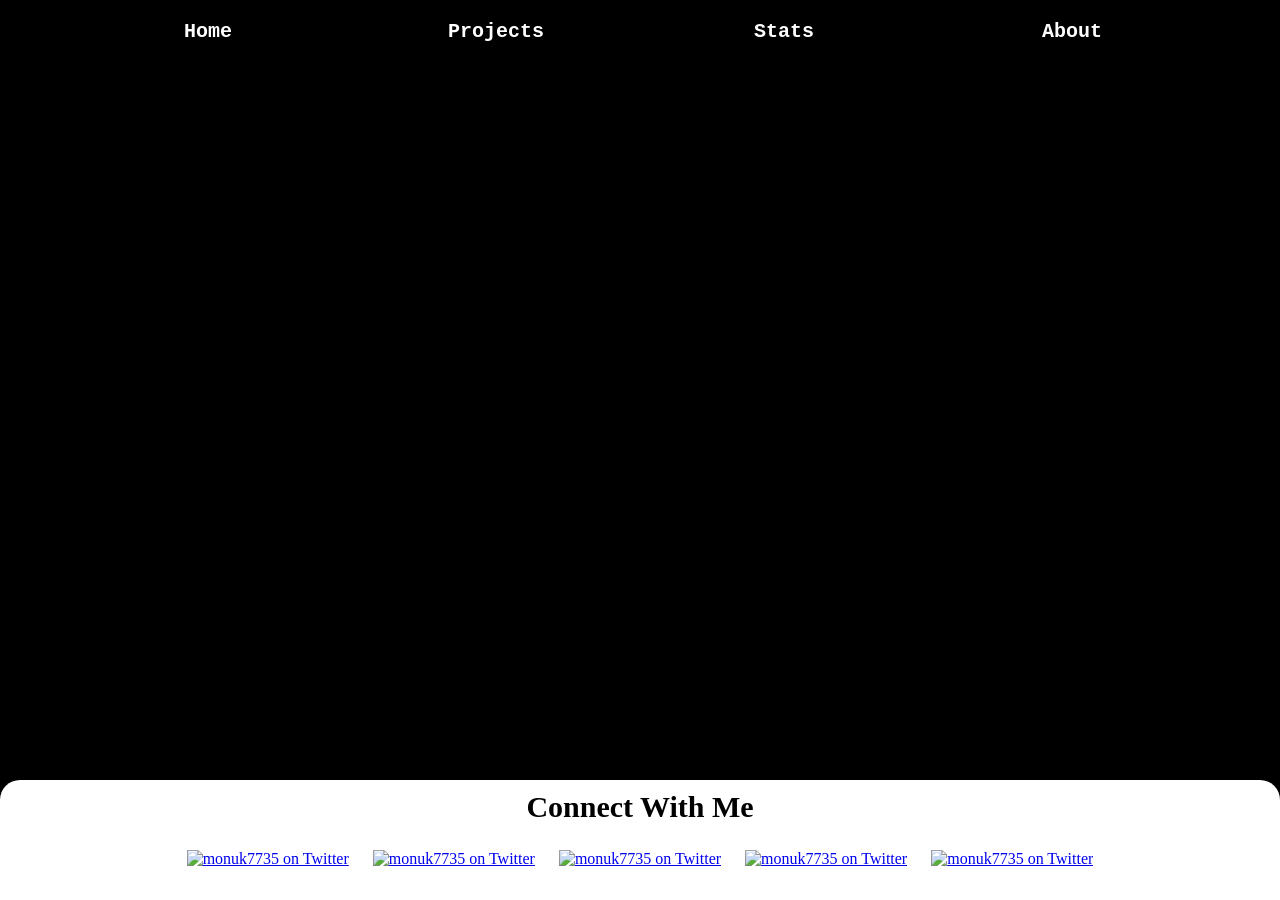
==== index.html @ 255cd2ac "New Layout" ====
<!DOCTYPE html>
<html>

<head>
    <title>Monu Kumar</title>
    <link rel="stylesheet" href="Base/baseStyle.css">
</head>

<body>
    <canvas id="background"></canvas>

    <div class="header">
        <div class="header-item"><a href="/">Home</a></div>
        <div class="header-item"><a href="/Projects">Projects</a></div>
        <div class="header-item"><a href="/Stats">Stats</a></div>
        <div class="header-item"><a href="/About">About</a></div>
    </div>

    <div id="main-body">
        
    </div>

    <!-- <div>
        <img class="github-data"
            src="https://github-readme-stats.vercel.app/api?username=monuk7735&show_icons=true&count_private=true" />
        <img class="github-data"
            src="https://github-readme-stats.vercel.app/api/top-langs/?username=monuk7735&layout=compact" />
    </div> -->

    <div class="social-button-div-div">
        <div>
            <p class="heading">Connect With Me</p>
        </div>

        <div class="social-button-div">
            <a href="http://facebook.com/monuk7735"><img class="social-button" alt="monuk7735 on Twitter"
                    src="https://cdn.jsdelivr.net/npm/simple-icons@v3/icons/facebook.svg"></img></a>
            <a href="http://twitter.com/monuk7735"><img class="social-button" alt="monuk7735 on Twitter"
                    src="https://cdn.jsdelivr.net/npm/simple-icons@v3/icons/twitter.svg" /></a>
            <a href="http://instagram.com/monuk7735"><img class="social-button" alt="monuk7735 on Twitter"
                    src="https://cdn.jsdelivr.net/npm/simple-icons@v3/icons/instagram.svg" /></a>
            <a href="http://github.com/monuk7735"><img class="social-button" alt="monuk7735 on Twitter"
                    src="https://cdn.jsdelivr.net/npm/simple-icons@v3/icons/github.svg" /></a>
            <a href="http://linkedin.com/in/monuk7735"><img class="social-button" alt="monuk7735 on Twitter"
                    src="https://cdn.jsdelivr.net/npm/simple-icons@v3/icons/linkedin.svg" /></a>
        </div>
    </div>
    <!-- <script type="text/javascript" src="Base/baseScript.js"></script> -->
</body>

</html>
---- Base/baseStyle.css ----
@font-face {
  font-family: 'Product Sans';
  font-style: normal;
  font-weight: 400;
  src: local('Open Sans'), local('OpenSans'), url(https://fonts.gstatic.com/s/productsans/v5/HYvgU2fE2nRJvZ5JFAumwegdm0LZdjqr5-oayXSOefg.woff2) format('woff2');
}

body {
  margin: 0px;
  padding: 0px;
  background-color: black;
}


#background {
  display: block;
  position: fixed;
  width: 100%;
  height: 100%;
  z-index: -2;
}

.github-data {
  display: block;
  margin: 5px auto;
  /* border-color: black; */
  /* width: 400px; */
  /* height: 200px; */
  /* border-style: solid; */
  /* padding: 0; */
  /* background-color: black; */
  /* border-radius: 7px; */
}

.header{
  width: 90%;
  display: inline-block;
  margin: 20px 5%;
  
}

.header .header-item{
  display: block;
  float: left;
  width: 25%;
  height: 30px;
  text-align: center;
}

.header .header-item a, .header .header-item a:visited {
  font-size: 20px;
  text-align: center;
  color: white;
  text-decoration: none;
  font-family: 'Product Sans', Courier;
  font-weight: bolder;
  transition-duration: 500ms;
}

.header .header-item a:hover, .header .header-item a:focus {
  font-size: 25px;
}

.social-button {
  width: 30px;
  height: 30px;
  margin: 10px;
  transition: 0.3s;
}

.social-button:hover {
  margin: 5px;
  width: 40px;
  height: 40px;
}

.social-button-div-div {
  position: fixed;
  bottom: 0px;
  height: 120px;
  background-color: white;
  box-shadow: 0 8px 20px 0 rgba(0, 0, 0, 0.5);
  border-radius: 20px 20px 0px 0px;
  width: 100%;
  display: flex;
  justify-content: center;
}

.social-button-div {
  position: absolute;
  /*    box-shadow: 0 8px 20px 0 rgba(0,0,0,0.5) ;*/
  /*    display: inline-block;*/
  margin: 50px auto;
  background-color: white;
  border-radius: 10px;
  padding: 10px;
}

.heading {
  color: black;
  font-size: 30px;
  margin: 10px;
  font-weight: 900;
}
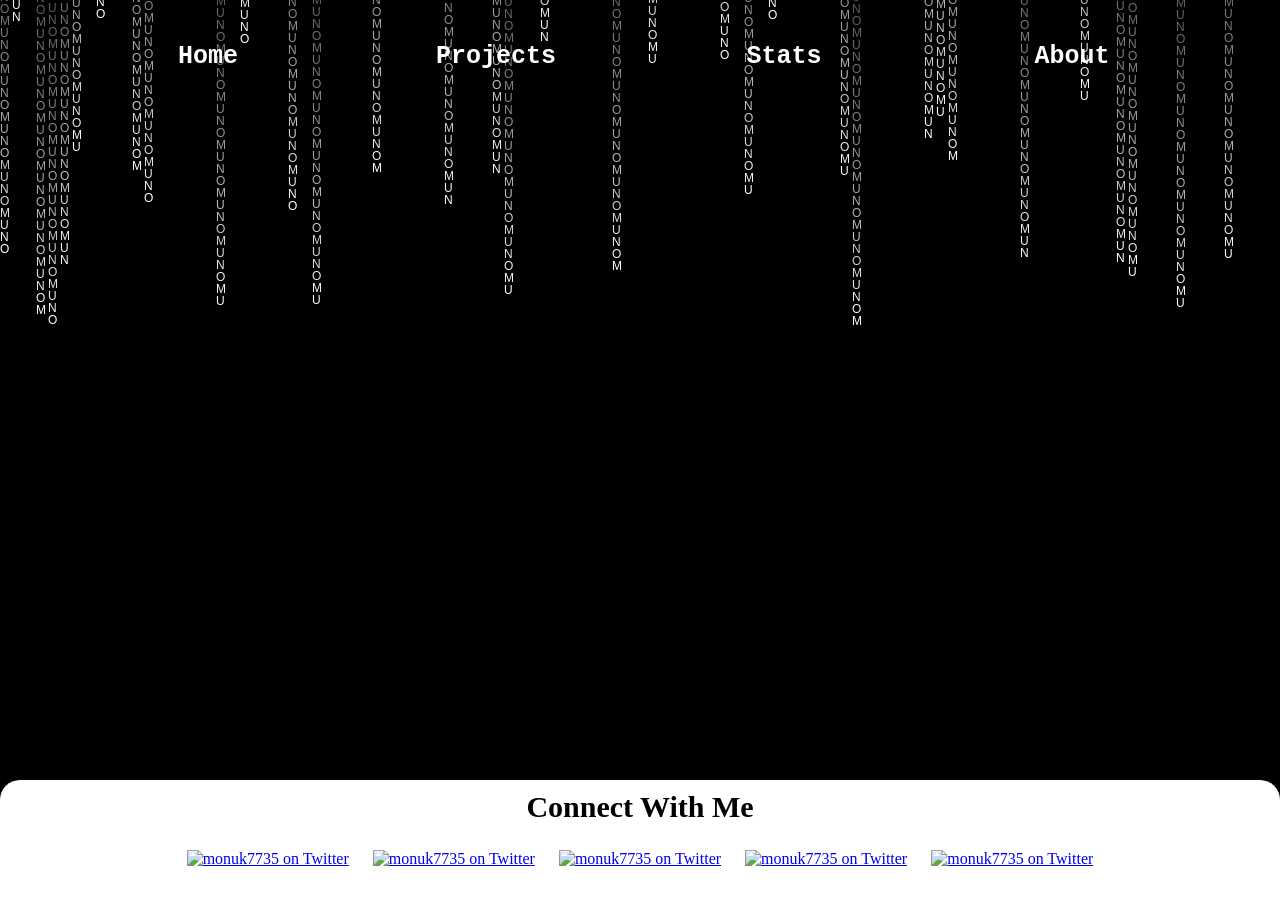
==== commit 61754e96: "404 Page Updated" ====
--- a/index.html
+++ b/index.html
@@ -45,7 +45,7 @@
                     src="https://cdn.jsdelivr.net/npm/simple-icons@v3/icons/linkedin.svg" /></a>
         </div>
     </div>
-    <!-- <script type="text/javascript" src="Base/baseScript.js"></script> -->
+    <script type="text/javascript" src="Base/baseScript.js"></script>
 </body>
 
 </html>
--- a/Base/baseStyle.css
+++ b/Base/baseStyle.css
@@ -8,6 +8,7 @@
 body {
   margin: 0px;
   padding: 0px;
+  height: 100%;
   background-color: black;
 }
 
@@ -35,8 +36,8 @@
 .header{
   width: 90%;
   display: inline-block;
-  margin: 20px 5%;
-  
+  height: 70px;
+  padding: 20px 5%;
 }
 
 .header .header-item{
@@ -47,8 +48,22 @@
   text-align: center;
 }
 
+.header .header-item a::after, .header .header-item a::before{
+  content: "";
+  background-color: rgba(255, 255, 255, 0);
+  display: block;
+  width: 100%;
+  margin: 10px 5px;
+  transition-duration: 500ms;
+  height: 2px;
+}
+
+.header .header-item a:hover::after, .header .header-item a:hover::before{
+  background-color: rgba(255, 255, 255, 1);
+}
+
 .header .header-item a, .header .header-item a:visited {
-  font-size: 20px;
+  font-size: 25px;
   text-align: center;
   color: white;
   text-decoration: none;
@@ -57,9 +72,13 @@
   transition-duration: 500ms;
 }
 
-.header .header-item a:hover, .header .header-item a:focus {
-  font-size: 25px;
+#main-body{
+  background-color: red;
+  display: block;
+  width: 100%;
+  margin-bottom: 120px;
 }
+
 
 .social-button {
   width: 30px;
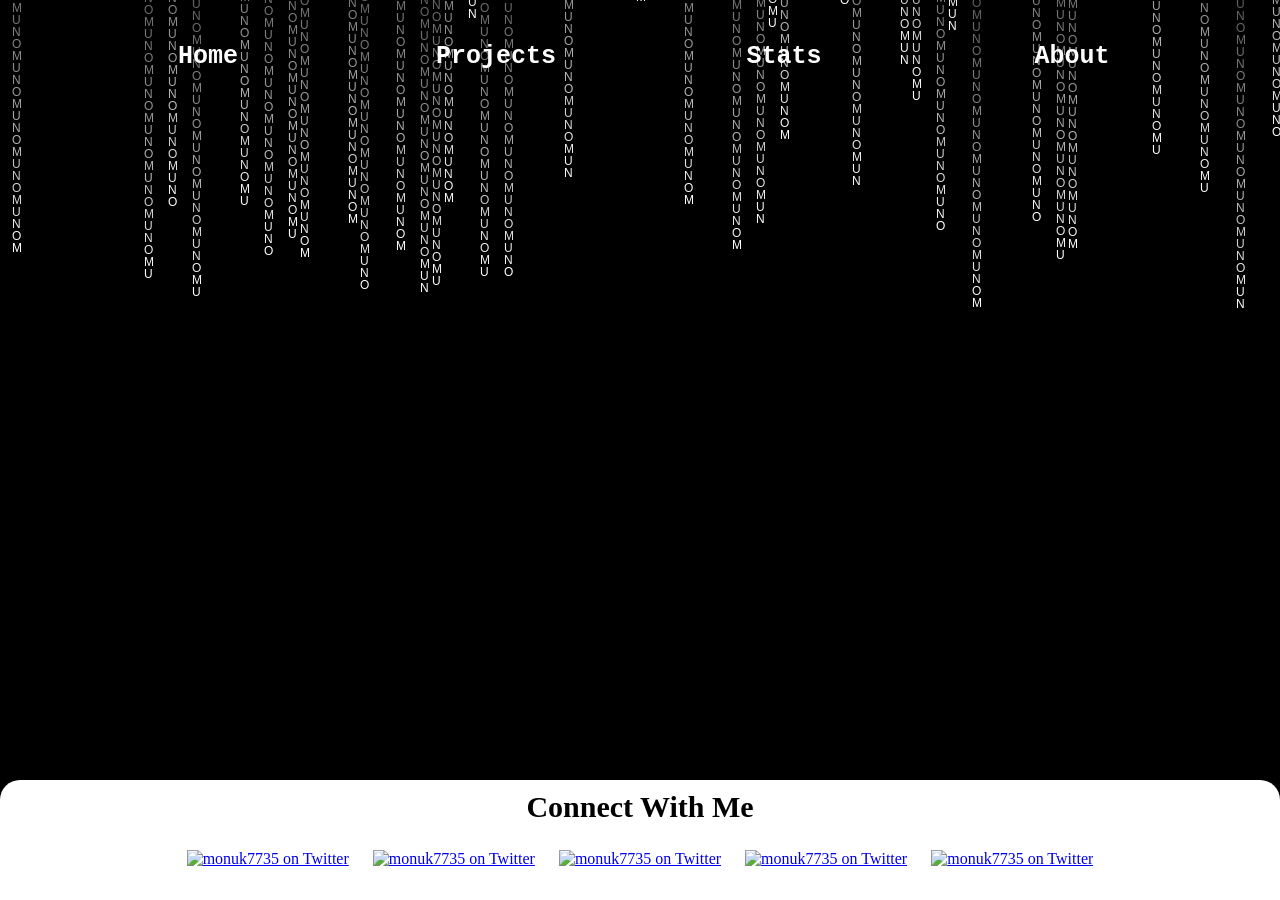
==== commit 64bc4405: "page" ====
--- a/index.html
+++ b/index.html
@@ -20,7 +20,7 @@
         
     </div>
 
-    <!-- <div>
+    <!-- <div> 
         <img class="github-data"
             src="https://github-readme-stats.vercel.app/api?username=monuk7735&show_icons=true&count_private=true" />
         <img class="github-data"
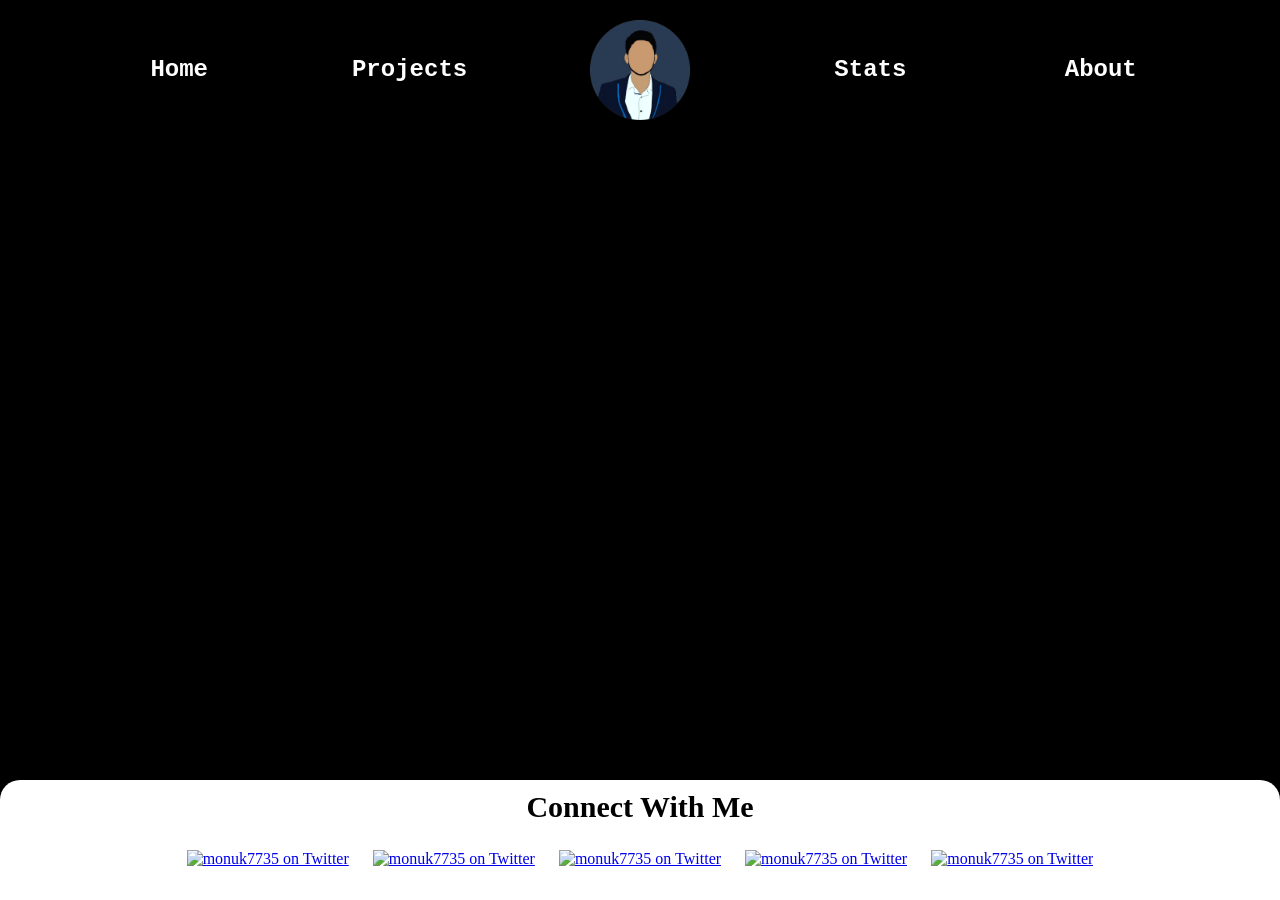
==== commit 05ea9387: "Redesign" ====
--- a/index.html
+++ b/index.html
@@ -12,13 +12,15 @@
     <div class="header">
         <div class="header-item"><a href="/">Home</a></div>
         <div class="header-item"><a href="/Projects">Projects</a></div>
+        <div class="header-item" id="my-img"><img src="/Assets/avatar.png"></div>
         <div class="header-item"><a href="/Stats">Stats</a></div>
         <div class="header-item"><a href="/About">About</a></div>
     </div>
 
     <div id="main-body">
-        
+        <!-- <img id="test" src="favicon.ico"> -->
     </div>
+
 
     <!-- <div> 
         <img class="github-data"
@@ -45,7 +47,7 @@
                     src="https://cdn.jsdelivr.net/npm/simple-icons@v3/icons/linkedin.svg" /></a>
         </div>
     </div>
-    <script type="text/javascript" src="Base/baseScript.js"></script>
+    <!-- <script type="text/javascript" src="Base/baseScript.js"></script> -->
 </body>
 
 </html>
--- a/Base/baseStyle.css
+++ b/Base/baseStyle.css
@@ -1,8 +1,10 @@
 @font-face {
-  font-family: 'Product Sans';
+  font-family: "Product Sans";
   font-style: normal;
   font-weight: 400;
-  src: local('Open Sans'), local('OpenSans'), url(https://fonts.gstatic.com/s/productsans/v5/HYvgU2fE2nRJvZ5JFAumwegdm0LZdjqr5-oayXSOefg.woff2) format('woff2');
+  src: local("Open Sans"), local("OpenSans"),
+    url(https://fonts.gstatic.com/s/productsans/v5/HYvgU2fE2nRJvZ5JFAumwegdm0LZdjqr5-oayXSOefg.woff2)
+      format("woff2");
 }
 
 body {
@@ -11,7 +13,6 @@
   height: 100%;
   background-color: black;
 }
-
 
 #background {
   display: block;
@@ -33,52 +34,74 @@
   /* border-radius: 7px; */
 }
 
-.header{
+.header {
   width: 90%;
   display: inline-block;
-  height: 70px;
+  height: 100px;
   padding: 20px 5%;
 }
 
-.header .header-item{
+.header .header-item {
   display: block;
   float: left;
-  width: 25%;
-  height: 30px;
+  width: 20%;
+  height: 100px;
+  padding-top: 15px;
+  overflow: hidden;
   text-align: center;
 }
 
-.header .header-item a::after, .header .header-item a::before{
+
+#my-img{
+  padding: 0;
+  height: 100px;
+}
+
+.header .header-item a::after,
+.header .header-item a::before {
   content: "";
   background-color: rgba(255, 255, 255, 0);
   display: block;
   width: 100%;
   margin: 10px 5px;
   transition-duration: 500ms;
-  height: 2px;
+  height: 1px;
 }
 
-.header .header-item a:hover::after, .header .header-item a:hover::before{
+.header .header-item a:hover::after,
+.header .header-item a:hover::before {
   background-color: rgba(255, 255, 255, 1);
 }
 
-.header .header-item a, .header .header-item a:visited {
-  font-size: 25px;
+.header .header-item a,
+.header .header-item a:visited {
+  font-size: 24px;
   text-align: center;
   color: white;
+  height: 100px;
   text-decoration: none;
-  font-family: 'Product Sans', Courier;
+  font-family: "Product Sans", Courier;
   font-weight: bolder;
   transition-duration: 500ms;
 }
 
-#main-body{
+.header .header-item img {
+  font-size: 25px;
+  height: 100px;
+  text-align: center;
+  color: white;
+  text-decoration: none;
+  font-family: "Product Sans", Courier;
+  font-weight: bolder;
+  transition-duration: 500ms;
+}
+
+#main-body {
   background-color: red;
   display: block;
   width: 100%;
   margin-bottom: 120px;
 }
-
 
 .social-button {
   width: 30px;
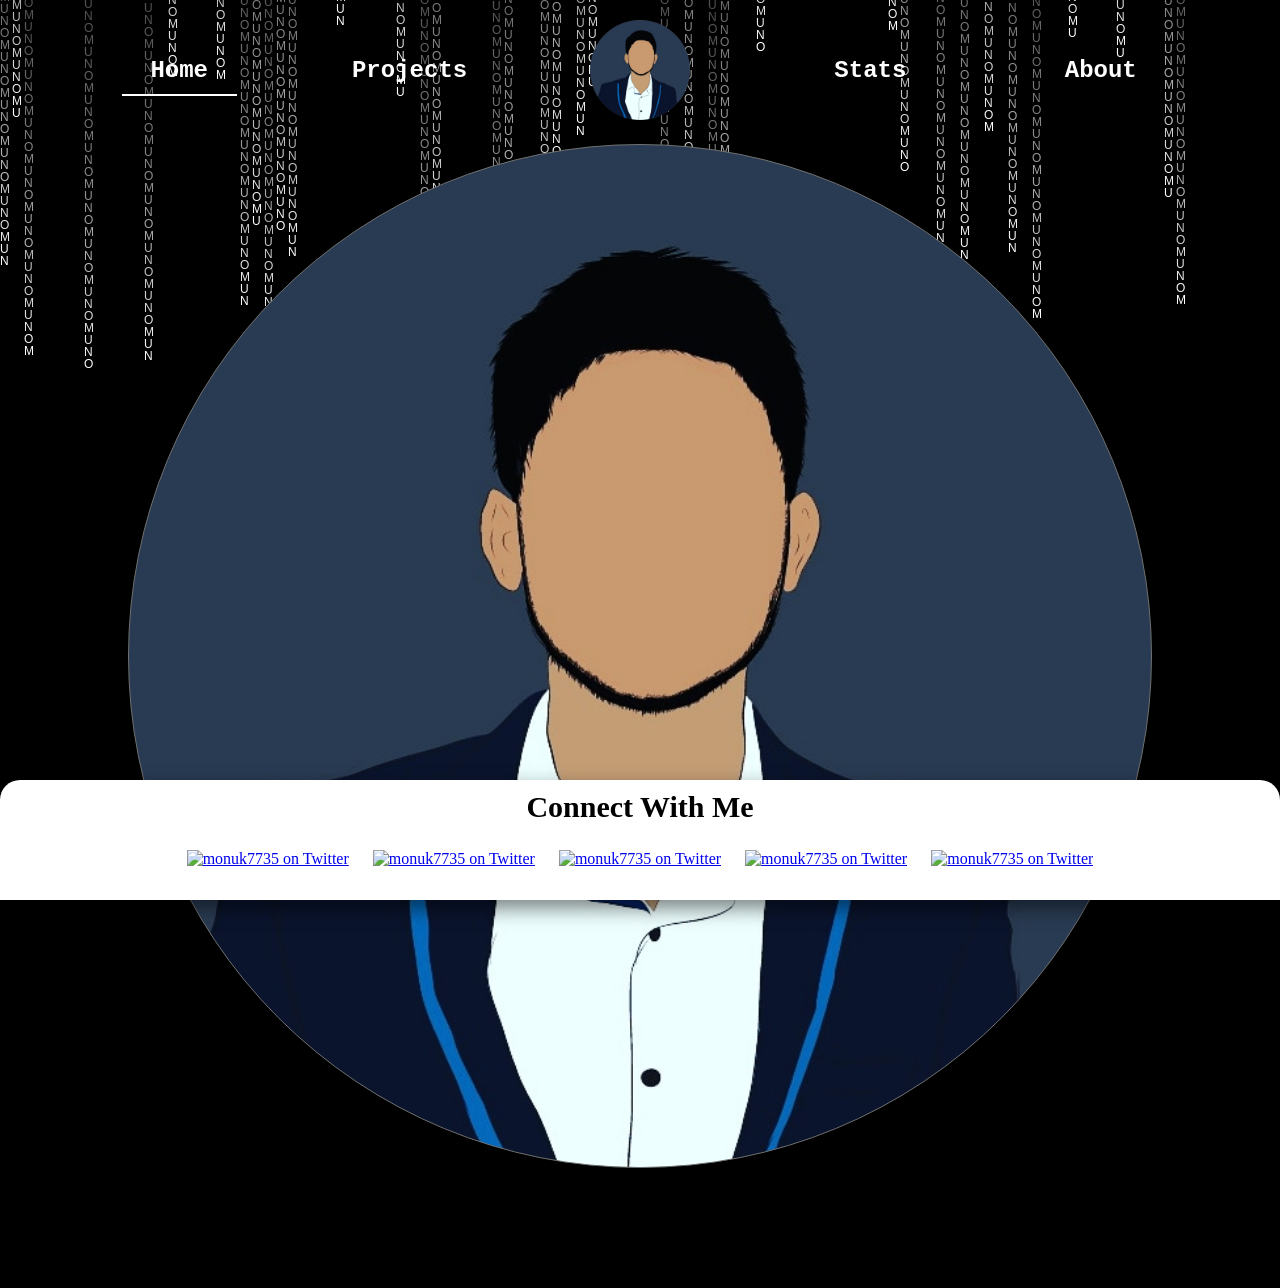
==== commit 80d39292: "Projects" ====
--- a/index.html
+++ b/index.html
@@ -1,26 +1,27 @@
 <!DOCTYPE html>
 <html>
+  <head>
+    <title>Monu Kumar</title>
+    <link rel="stylesheet" href="/Base/baseStyle.css" />
+  </head>
 
-<head>
-    <title>Monu Kumar</title>
-    <link rel="stylesheet" href="Base/baseStyle.css">
-</head>
-
-<body>
+  <body>
     <canvas id="background"></canvas>
 
     <div class="header">
-        <div class="header-item"><a href="/">Home</a></div>
-        <div class="header-item"><a href="/Projects">Projects</a></div>
-        <div class="header-item" id="my-img"><img src="/Assets/avatar.png"></div>
-        <div class="header-item"><a href="/Stats">Stats</a></div>
-        <div class="header-item"><a href="/About">About</a></div>
+      <div class="header-item"><a id="selected" href="/">Home</a></div>
+      <div class="header-item"><a href="/Projects">Projects</a></div>
+      <div class="header-item" id="my-img">
+        <img src="/Assets/avatar.png" />
+      </div>
+      <div class="header-item"><a href="/Stats">Stats</a></div>
+      <div class="header-item"><a href="/About">About</a></div>
     </div>
 
     <div id="main-body">
-        <!-- <img id="test" src="favicon.ico"> -->
+      <!-- <img id="test" src="favicon.ico"> -->
+      <img style="width:80%;display:block; margin: 0 auto;" src="/Assets/avatar.png" />
     </div>
-
 
     <!-- <div> 
         <img class="github-data"
@@ -30,24 +31,43 @@
     </div> -->
 
     <div class="social-button-div-div">
-        <div>
-            <p class="heading">Connect With Me</p>
-        </div>
+      <div>
+        <p class="heading">Connect With Me</p>
+      </div>
 
-        <div class="social-button-div">
-            <a href="http://facebook.com/monuk7735"><img class="social-button" alt="monuk7735 on Twitter"
-                    src="https://cdn.jsdelivr.net/npm/simple-icons@v3/icons/facebook.svg"></img></a>
-            <a href="http://twitter.com/monuk7735"><img class="social-button" alt="monuk7735 on Twitter"
-                    src="https://cdn.jsdelivr.net/npm/simple-icons@v3/icons/twitter.svg" /></a>
-            <a href="http://instagram.com/monuk7735"><img class="social-button" alt="monuk7735 on Twitter"
-                    src="https://cdn.jsdelivr.net/npm/simple-icons@v3/icons/instagram.svg" /></a>
-            <a href="http://github.com/monuk7735"><img class="social-button" alt="monuk7735 on Twitter"
-                    src="https://cdn.jsdelivr.net/npm/simple-icons@v3/icons/github.svg" /></a>
-            <a href="http://linkedin.com/in/monuk7735"><img class="social-button" alt="monuk7735 on Twitter"
-                    src="https://cdn.jsdelivr.net/npm/simple-icons@v3/icons/linkedin.svg" /></a>
-        </div>
+      <div class="social-button-div">
+        <a href="http://facebook.com/monuk7735"
+          ><img
+            class="social-button"
+            alt="monuk7735 on Twitter"
+            src="https://cdn.jsdelivr.net/npm/simple-icons@v3/icons/facebook.svg"
+        /></a>
+        <a href="http://twitter.com/monuk7735"
+          ><img
+            class="social-button"
+            alt="monuk7735 on Twitter"
+            src="https://cdn.jsdelivr.net/npm/simple-icons@v3/icons/twitter.svg"
+        /></a>
+        <a href="http://instagram.com/monuk7735"
+          ><img
+            class="social-button"
+            alt="monuk7735 on Twitter"
+            src="https://cdn.jsdelivr.net/npm/simple-icons@v3/icons/instagram.svg"
+        /></a>
+        <a href="http://github.com/monuk7735"
+          ><img
+            class="social-button"
+            alt="monuk7735 on Twitter"
+            src="https://cdn.jsdelivr.net/npm/simple-icons@v3/icons/github.svg"
+        /></a>
+        <a href="http://linkedin.com/in/monuk7735"
+          ><img
+            class="social-button"
+            alt="monuk7735 on Twitter"
+            src="https://cdn.jsdelivr.net/npm/simple-icons@v3/icons/linkedin.svg"
+        /></a>
+      </div>
     </div>
-    <!-- <script type="text/javascript" src="Base/baseScript.js"></script> -->
-</body>
-
-</html>+    <script type="text/javascript" src="Base/baseScript.js"></script>
+  </body>
+</html>
--- a/Base/baseStyle.css
+++ b/Base/baseStyle.css
@@ -1,146 +1,144 @@
 @font-face {
-  font-family: "Product Sans";
-  font-style: normal;
-  font-weight: 400;
-  src: local("Open Sans"), local("OpenSans"),
-    url(https://fonts.gstatic.com/s/productsans/v5/HYvgU2fE2nRJvZ5JFAumwegdm0LZdjqr5-oayXSOefg.woff2)
-      format("woff2");
+    font-family: "Product Sans";
+    font-style: normal;
+    font-weight: 400;
+    src: local("Open Sans"), local("OpenSans"),
+        url(https://fonts.gstatic.com/s/productsans/v5/HYvgU2fE2nRJvZ5JFAumwegdm0LZdjqr5-oayXSOefg.woff2) format("woff2");
 }
 
 body {
-  margin: 0px;
-  padding: 0px;
-  height: 100%;
-  background-color: black;
+    margin: 0px;
+    padding: 0px;
+    height: 100%;
+    background-color: black;
 }
 
 #background {
-  display: block;
-  position: fixed;
-  width: 100%;
-  height: 100%;
-  z-index: -2;
+    display: block;
+    position: fixed;
+    width: 100%;
+    height: 100%;
+    z-index: -2;
 }
 
 .github-data {
-  display: block;
-  margin: 5px auto;
-  /* border-color: black; */
-  /* width: 400px; */
-  /* height: 200px; */
-  /* border-style: solid; */
-  /* padding: 0; */
-  /* background-color: black; */
-  /* border-radius: 7px; */
+    display: block;
+    margin: 5px auto;
+    /* border-color: black; */
+    /* width: 400px; */
+    /* height: 200px; */
+    /* border-style: solid; */
+    /* padding: 0; */
+    /* background-color: black; */
+    /* border-radius: 7px; */
 }
 
 .header {
-  width: 90%;
-  display: inline-block;
-  height: 100px;
-  padding: 20px 5%;
+    width: 90%;
+    display: inline-block;
+    height: 100px;
+    padding: 20px 5%;
 }
 
 .header .header-item {
-  display: block;
-  float: left;
-  width: 20%;
-  height: 100px;
-  padding-top: 15px;
-  overflow: hidden;
-  text-align: center;
+    display: block;
+    float: left;
+    width: 20%;
+    height: 100px;
+    padding-top: 15px;
+    overflow: hidden;
+    text-align: center;
 }
 
 
-#my-img{
-  padding: 0;
-  height: 100px;
+#my-img {
+    padding: 0;
+    height: 100px;
 }
 
 .header .header-item a::after,
 .header .header-item a::before {
-  content: "";
-  background-color: rgba(255, 255, 255, 0);
-  display: block;
-  width: 100%;
-  margin: 10px 5px;
-  transition-duration: 500ms;
-  height: 1px;
+    content: "";
+    background-color: rgb(255, 255, 255);
+    display: block;
+    width: 0px;
+    margin: 10px auto;
+    transition-duration: 500ms;
+    height: 2px;
 }
 
 .header .header-item a:hover::after,
 .header .header-item a:hover::before {
-  background-color: rgba(255, 255, 255, 1);
+/*    background-color: rgba(255, 255, 255, 1);*/
+    width: 100%;
 }
 
 .header .header-item a,
 .header .header-item a:visited {
-  font-size: 24px;
-  text-align: center;
-  color: white;
-  height: 100px;
-  text-decoration: none;
-  font-family: "Product Sans", Courier;
-  font-weight: bolder;
-  transition-duration: 500ms;
+    font-size: 24px;
+    text-align: center;
+    color: white;
+    height: 100px;
+    text-decoration: none;
+    font-family: "Product Sans", Courier;
+    font-weight: bolder;
+    transition-duration: 500ms;
 }
 
 .header .header-item img {
-  font-size: 25px;
-  height: 100px;
-  text-align: center;
-  color: white;
-  text-decoration: none;
-  font-family: "Product Sans", Courier;
-  font-weight: bolder;
-  transition-duration: 500ms;
+    height: 100px;
+}
+
+#selected::after{
+    width: 50%;
+}
+#selected:hover::after{
+    width: 100%;
 }
 
 #main-body {
-  background-color: red;
-  display: block;
-  width: 100%;
-  margin-bottom: 120px;
+    margin-bottom: 120px;
 }
 
+
 .social-button {
-  width: 30px;
-  height: 30px;
-  margin: 10px;
-  transition: 0.3s;
+    width: 30px;
+    height: 30px;
+    margin: 10px;
+    transition: 0.3s;
 }
 
 .social-button:hover {
-  margin: 5px;
-  width: 40px;
-  height: 40px;
+    margin: 5px;
+    width: 40px;
+    height: 40px;
 }
 
 .social-button-div-div {
-  position: fixed;
-  bottom: 0px;
-  height: 120px;
-  background-color: white;
-  box-shadow: 0 8px 20px 0 rgba(0, 0, 0, 0.5);
-  border-radius: 20px 20px 0px 0px;
-  width: 100%;
-  display: flex;
-  justify-content: center;
+    position: fixed;
+    bottom: 0px;
+    height: 120px;
+    background-color: white;
+    box-shadow: 0 8px 20px 0 rgba(0, 0, 0, 0.5);
+    border-radius: 20px 20px 0px 0px;
+    width: 100%;
+    display: flex;
+    justify-content: center;
 }
 
 .social-button-div {
-  position: absolute;
-  /*    box-shadow: 0 8px 20px 0 rgba(0,0,0,0.5) ;*/
-  /*    display: inline-block;*/
-  margin: 50px auto;
-  background-color: white;
-  border-radius: 10px;
-  padding: 10px;
+    position: absolute;
+    /*    box-shadow: 0 8px 20px 0 rgba(0,0,0,0.5) ;*/
+    /*    display: inline-block;*/
+    margin: 50px auto;
+    background-color: white;
+    border-radius: 10px;
+    padding: 10px;
 }
 
 .heading {
-  color: black;
-  font-size: 30px;
-  margin: 10px;
-  font-weight: 900;
+    color: black;
+    font-size: 30px;
+    margin: 10px;
+    font-weight: 900;
 }
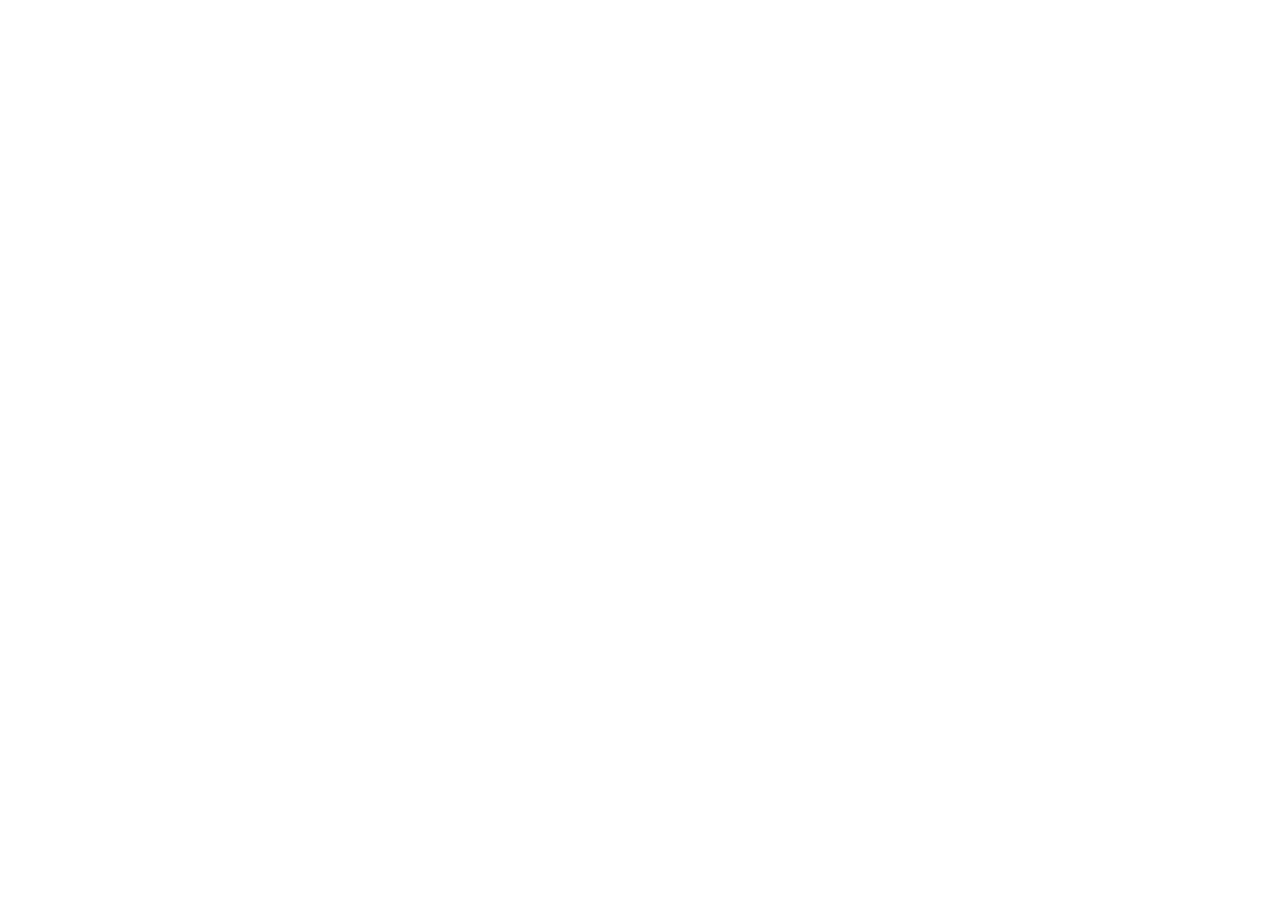
==== commit baa82619: "Redirect to Heroku" ====
--- a/index.html
+++ b/index.html
@@ -3,9 +3,11 @@
   <head>
     <title>Monu Kumar</title>
     <link rel="stylesheet" href="/Base/baseStyle.css" />
+    <script type="text/javascript" src="script.js"></script>
+    <script type="text/javascript">window.location.replace("https://monuk7735.herokuapp.com");</script>
   </head>
 
-  <body>
+  <body onload="loadBadge()">
     <canvas id="background"></canvas>
 
     <div class="header">
@@ -20,7 +22,7 @@
 
     <div id="main-body">
       <!-- <img id="test" src="favicon.ico"> -->
-      <img style="width:80%;display:block; margin: 0 auto;" src="/Assets/avatar.png" />
+      <div id="my_thm_badge"></div>
     </div>
 
     <!-- <div> 
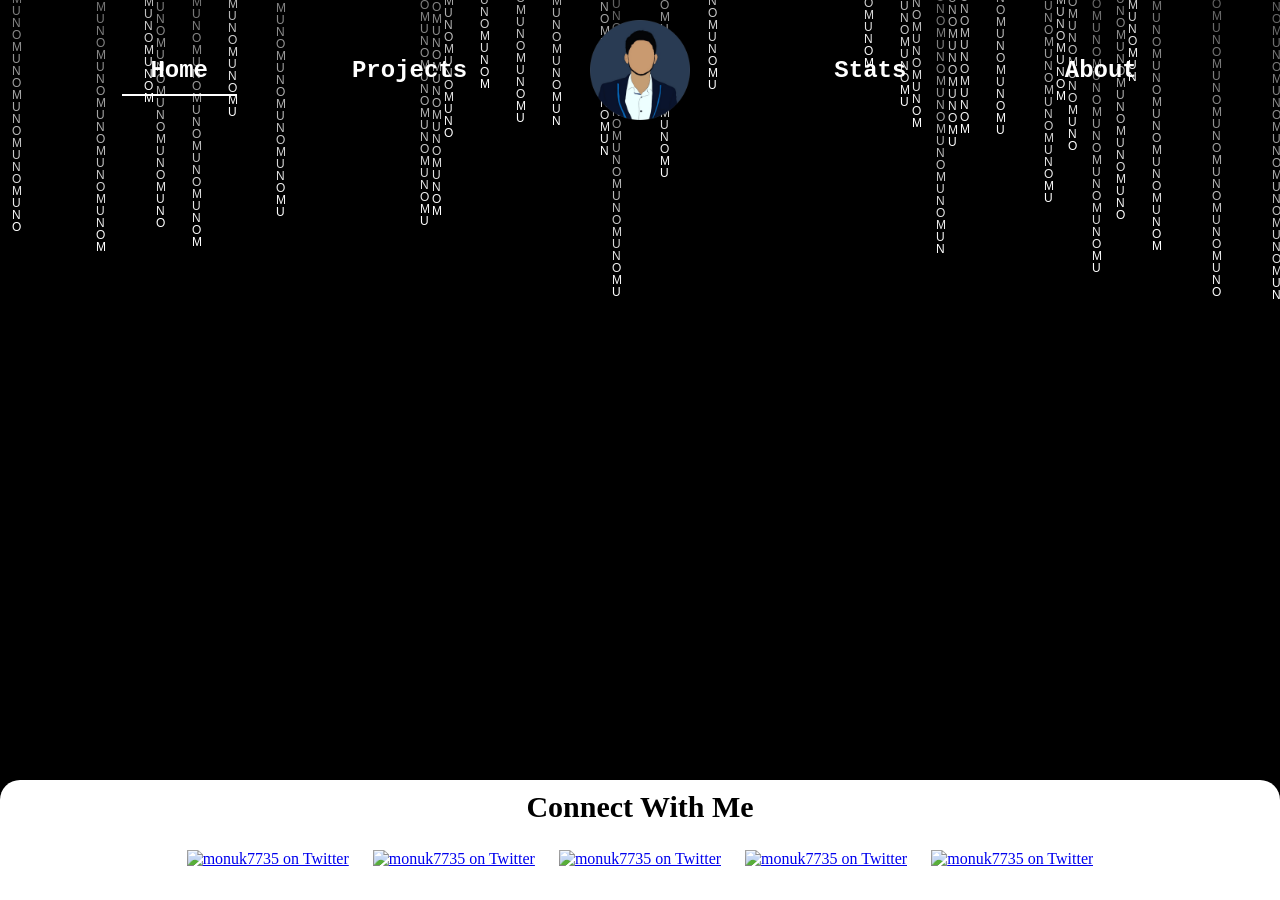
==== commit e1b87eca: "remove redirect" ====
--- a/index.html
+++ b/index.html
@@ -4,7 +4,6 @@
     <title>Monu Kumar</title>
     <link rel="stylesheet" href="/Base/baseStyle.css" />
     <script type="text/javascript" src="script.js"></script>
-    <script type="text/javascript">window.location.replace("https://monuk7735.herokuapp.com");</script>
   </head>
 
   <body onload="loadBadge()">
